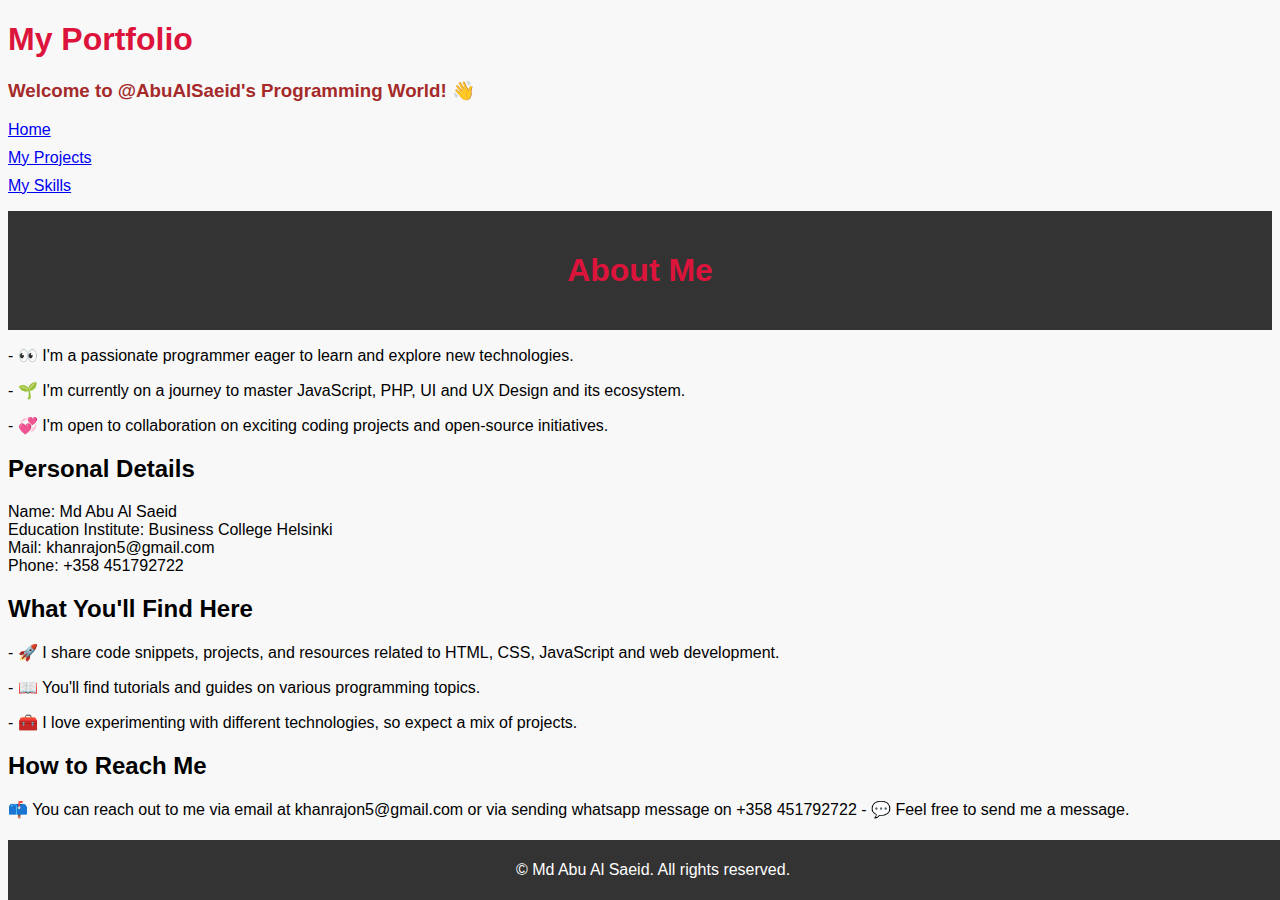
==== about_me.html @ 2396a4f8 "about me, home, projects, skills added" ====
<!DOCTYPE html>
<html lang="en">
  <head>
    <meta charset="UTF-8" />
    <meta name="viewport" content="width=device-width, initial-scale=1.0" />
    <title>My Portfolio</title>
    <link rel="stylesheet" href="style.css" />
  </head>
  <body>
    <h1>My Portfolio</h1>
    <h3>Welcome to @AbuAlSaeid's Programming World! 👋</h3>
    <nav>
      <ul>
        <li><a href="home.html">Home</a></li>
        <li><a href="projects.html">My Projects</a></li>
        <li><a href="skills.html">My Skills</a></li>
      </ul>
    </nav>

    <header>
      <h1>About Me</h1>
    </header>

    <nav>
      <ul>
        - 👀 I'm a passionate programmer eager to learn and explore new
        technologies.
      </ul>
      <ul>
        - 🌱 I'm currently on a journey to master JavaScript, PHP, UI and UX
        Design and its ecosystem.
      </ul>
      <ul>
        - 💞️ I'm open to collaboration on exciting coding projects and
        open-source initiatives.
      </ul>
    </nav>

    <h2>Personal Details</h2>
    <p>
      Name: Md Abu Al Saeid <br />
      Education Institute: Business College Helsinki <br />
      Mail: khanrajon5@gmail.com <br>
      Phone: +358 451792722
    </p>

      <h2>What You'll Find Here</h2>
      <nav>
        <ul>
          - 🚀 I share code snippets, projects, and resources related to HTML,
          CSS, JavaScript and web development.
        </ul>
        <ul>
          - 📖 You'll find tutorials and guides on various programming topics.
        </ul>
        <ul>
          - 🧰 I love experimenting with different technologies, so expect a mix
          of projects.
        </ul>
      </nav>
    </nav>

    <nav>
      <h2>How to Reach Me</h2>
      <p>
        📫 You can reach out to me via email at khanrajon5@gmail.com or via
        sending whatsapp message on +358 451792722 - 💬 Feel free to send me a
        message.
      </p>
    </nav>

    <footer>
      <p>&copy; Md Abu Al Saeid. All rights reserved.</p>
    </footer>
  </body>
</html>
---- style.css ----
h1{
    color: crimson;
    text-decoration: solid;
}

h3{
    color: brown;
}

/* styles.css */
body {
    font-family: 'Arial', sans-serif;
    background-color: #f8f8f8;
}

header {
    background-color: #333;
    color: #fff;
    text-align: center;
    padding: 20px;
}

section {
    margin: 20px;
}

ul {
    list-style-type: none;
    padding: 0;
}

li {
    margin-bottom: 10px;
}

footer {
    background-color: #333;
    color: #fff;
    text-align: center;
    padding: 5px;
    position: fixed;
    bottom: 0;
    width: 100%;
}
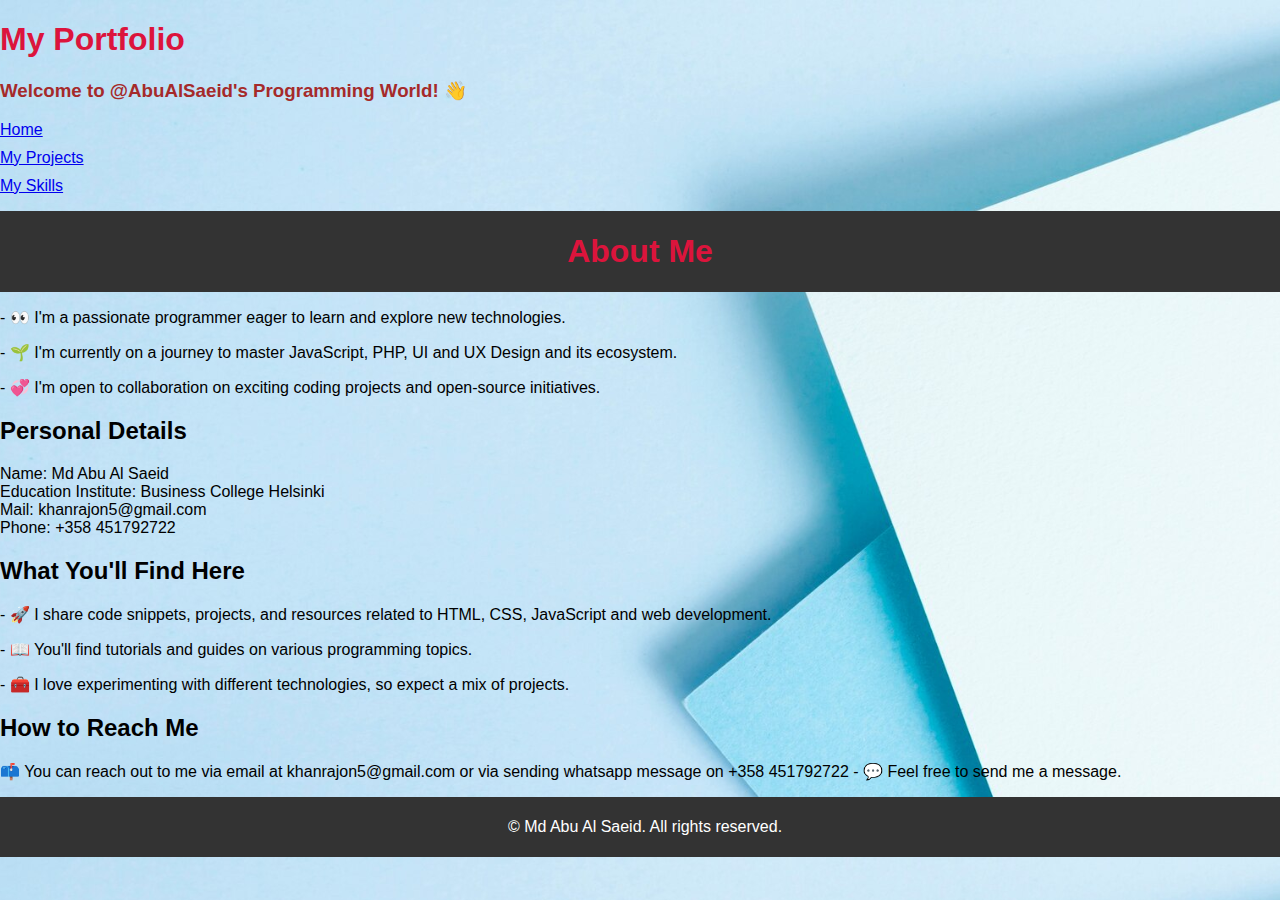
==== commit f52009af: "conncetion added" ====
--- a/about_me.html
+++ b/about_me.html
@@ -11,7 +11,7 @@
     <h3>Welcome to @AbuAlSaeid's Programming World! 👋</h3>
     <nav>
       <ul>
-        <li><a href="home.html">Home</a></li>
+        <li><a href="Index.html">Home</a></li>
         <li><a href="projects.html">My Projects</a></li>
         <li><a href="skills.html">My Skills</a></li>
       </ul>
--- a/style.css
+++ b/style.css
@@ -11,13 +11,19 @@
 body {
     font-family: 'Arial', sans-serif;
     background-color: #f8f8f8;
+    background-image: url(blue-toned-pack-paper-sheets-with-copy-space_23-2148320442.jpg);
+    margin: 0;
+    padding: 0;
+    background-size: cover;
+    background-position: center;
+
 }
 
 header {
     background-color: #333;
     color: #fff;
     text-align: center;
-    padding: 20px;
+    padding: 1px;
 }
 
 section {
@@ -38,7 +44,7 @@
     color: #fff;
     text-align: center;
     padding: 5px;
-    position: fixed;
+    position: relative;
     bottom: 0;
     width: 100%;
 }
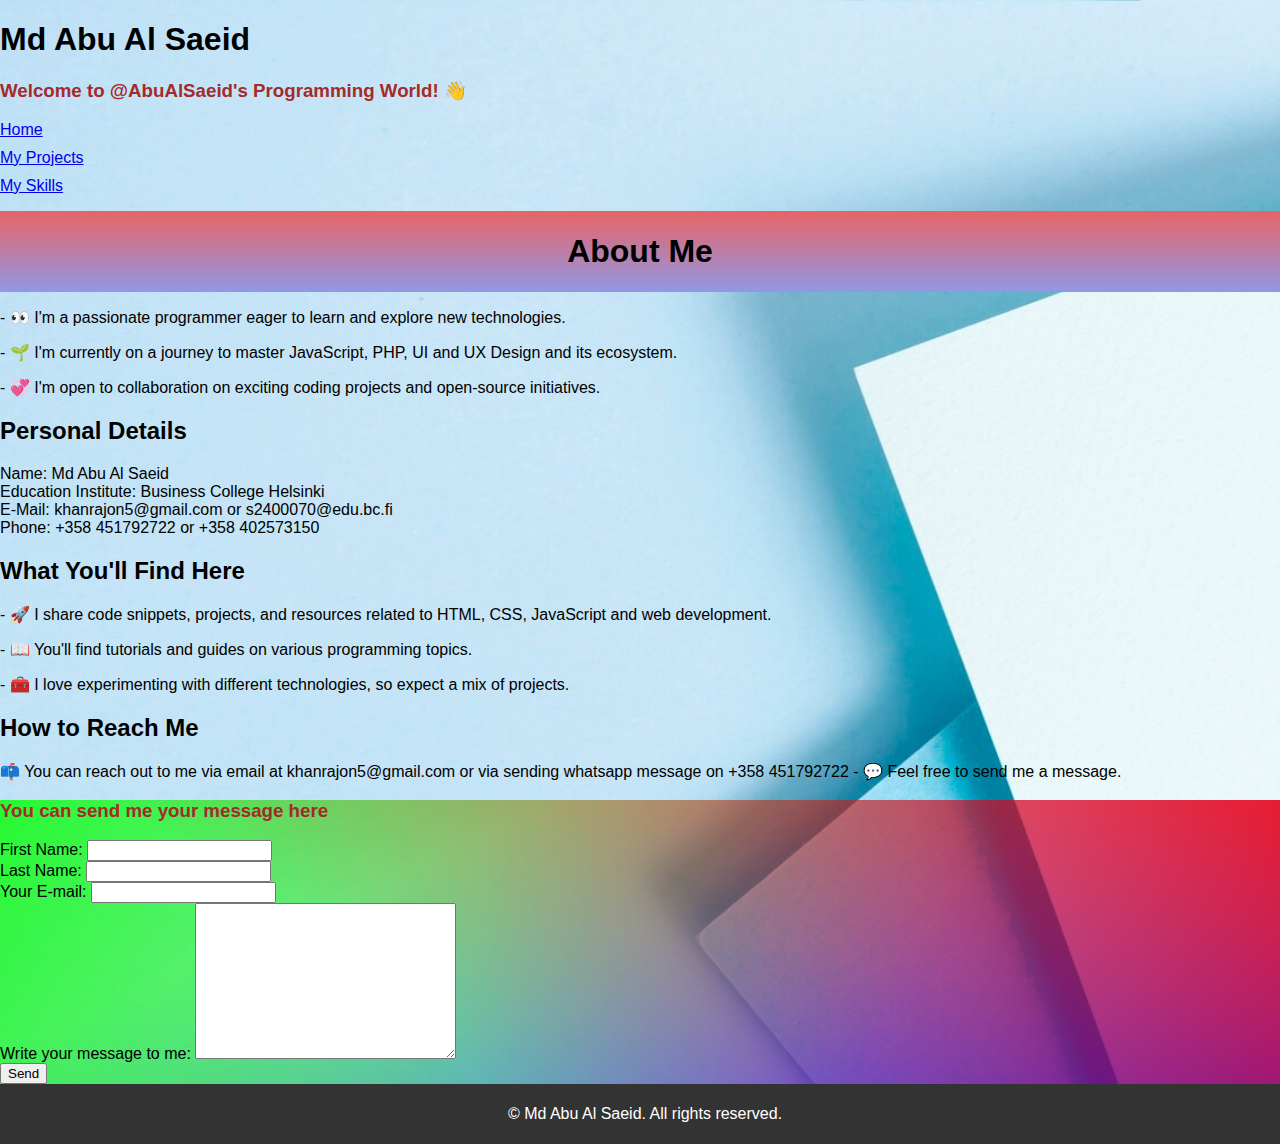
==== commit 7ac2349e: "first commit" ====
--- a/about_me.html
+++ b/about_me.html
@@ -7,7 +7,7 @@
     <link rel="stylesheet" href="style.css" />
   </head>
   <body>
-    <h1>My Portfolio</h1>
+    <h1>Md Abu Al Saeid</h1>
     <h3>Welcome to @AbuAlSaeid's Programming World! 👋</h3>
     <nav>
       <ul>
@@ -40,8 +40,8 @@
     <p>
       Name: Md Abu Al Saeid <br />
       Education Institute: Business College Helsinki <br />
-      Mail: khanrajon5@gmail.com <br>
-      Phone: +358 451792722
+      E-Mail: khanrajon5@gmail.com or s2400070@edu.bc.fi <br>
+      Phone: +358 451792722 or +358 402573150
     </p>
 
       <h2>What You'll Find Here</h2>
@@ -69,6 +69,24 @@
       </p>
     </nav>
 
+    <form>
+      <h3>You can send me your message here</h3>
+
+      <label for="firstname">First Name:</label>
+      <input type="text" name="firstname" id="firstname">
+      <br>
+      <label for="lastname">Last Name:</label>
+      <input type="text" name="lastname" id="lastname">
+      <br>
+      <label for="email">Your E-mail:</label>
+      <input type="text" name="email" id="email">
+      <br>
+      <label for="message">Write your message to me:</label>
+      <textarea cols="30" rows="10" value="Insert Your message here"></textarea>    
+      <br>
+      <input type="submit" value="Send">
+    </form>
+
     <footer>
       <p>&copy; Md Abu Al Saeid. All rights reserved.</p>
     </footer>
--- a/style.css
+++ b/style.css
@@ -1,5 +1,5 @@
 h1{
-    color: crimson;
+    color: rgb(0, 0, 3);
     text-decoration: solid;
 }
 
@@ -20,7 +20,7 @@
 }
 
 header {
-    background-color: #333;
+    background: linear-gradient(#e66465, #9198e5);
     color: #fff;
     text-align: center;
     padding: 1px;
@@ -48,3 +48,9 @@
     bottom: 0;
     width: 100%;
 }
+
+form {
+    background: linear-gradient(217deg, rgba(255,0,0,.8), rgba(255,0,0,0) 70.71%),
+            linear-gradient(127deg, rgba(0,255,0,.8), rgba(0,255,0,0) 70.71%),
+            linear-gradient(336deg, rgba(0,0,255,.8), rgba(0,0,255,0) 70.71%);
+}
